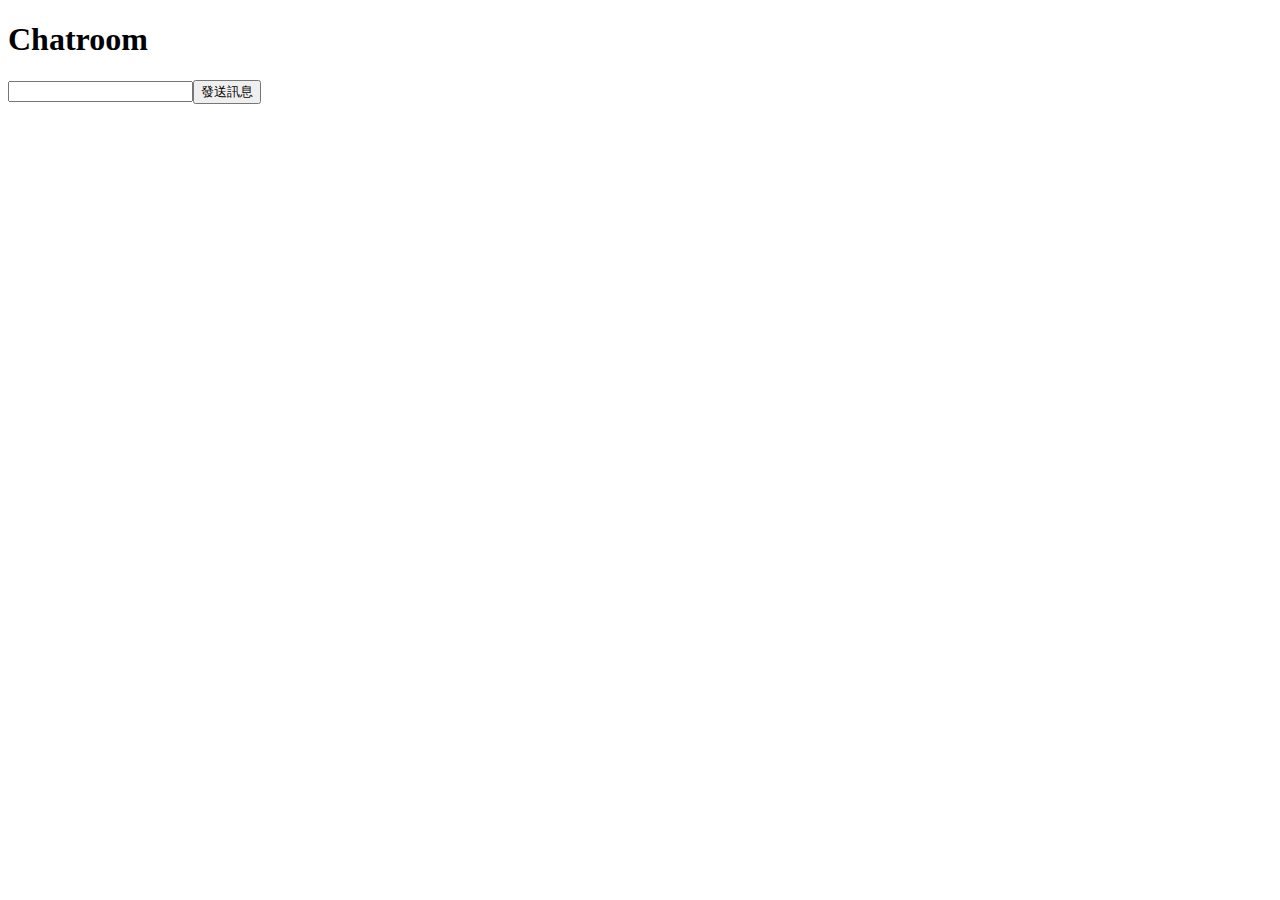
==== templates/index.html @ 6e0b6ea0 "testing" ====
<!DOCTYPE html>
<html lang="en">
<head>
    <meta charset="UTF-8">
    <meta name="viewport" content="width=device-width, initial-scale=1.0">
    <title>chatroom</title>
</head>
<body>
    <h1>Chatroom</h1>
    <ul id="messages"></ul>
    <input id="input" autocomplete="off"><button id="send">發送訊息</button>
</body>
</html>
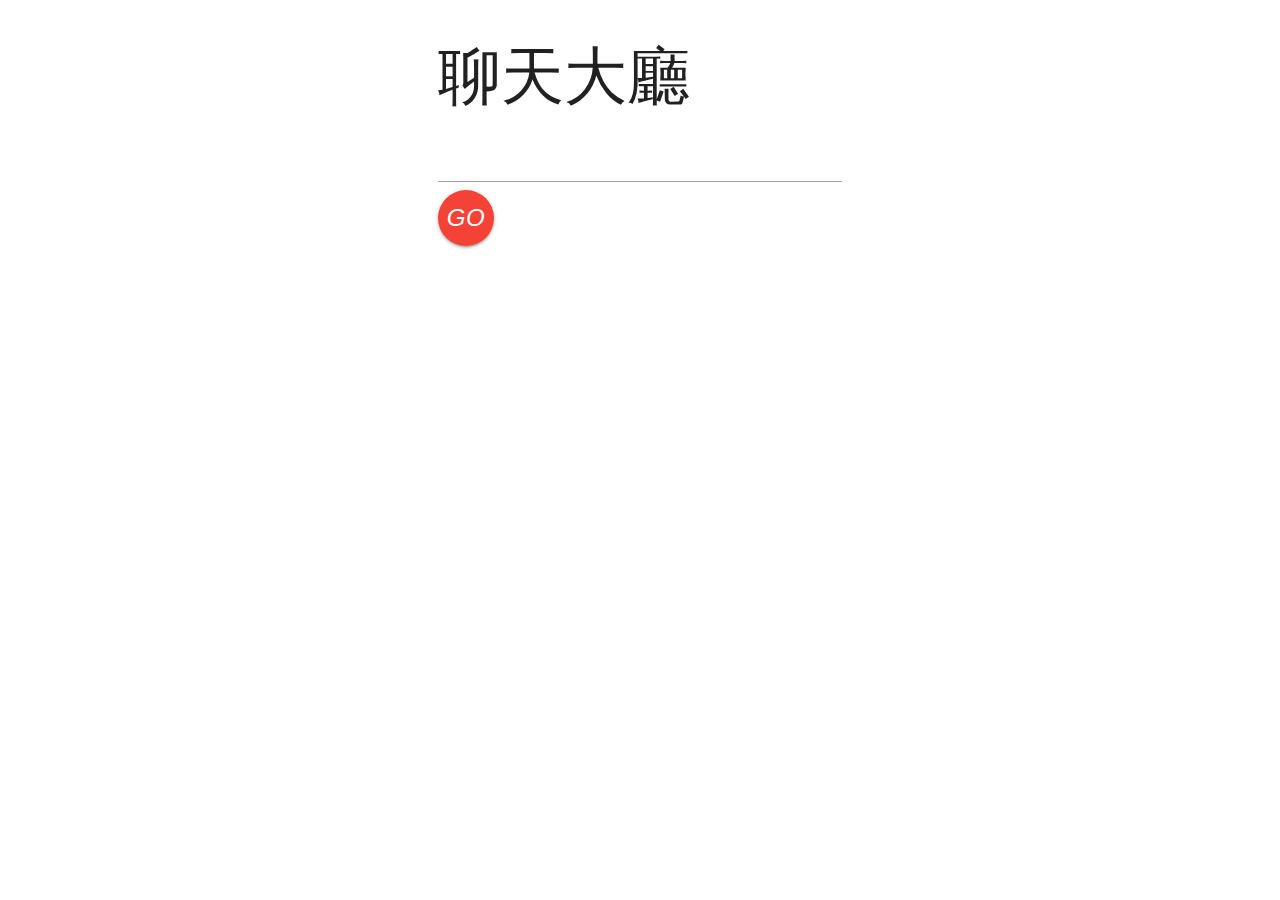
==== commit de4163c8: "multiple room" ====
--- a/templates/index.html
+++ b/templates/index.html
@@ -3,11 +3,34 @@
 <head>
     <meta charset="UTF-8">
     <meta name="viewport" content="width=device-width, initial-scale=1.0">
+     <!-- Compiled and minified CSS -->
+     <link rel="stylesheet" href="https://cdnjs.cloudflare.com/ajax/libs/materialize/1.0.0/css/materialize.min.css">
     <title>chatroom</title>
 </head>
 <body>
-    <h1>Chatroom</h1>
-    <ul id="messages"></ul>
-    <input id="input" autocomplete="off"><button id="send">發送訊息</button>
+    <div class="row">
+        <div class="col s4"></div>
+        <div class="col s4">
+            <h1>聊天大廳</h1>
+            <ul id="messages"></ul>
+            <input id="input" autocomplete="off">
+            <a class="btn-floating btn-large waves-effect waves-light red" onclick="router()">
+                <i class="material-icons">Go</i>
+            </a>
+        </div>
+        <div class="col s4"></div>
+    </div>
+    <!-- Compiled and minified JavaScript -->
+    <script src="https://cdnjs.cloudflare.com/ajax/libs/materialize/1.0.0/js/materialize.min.js"></script>
+    <script>
+        function router() {
+            const route = document.getElementById('input').value;
+            if (route.trim() !== '') {
+                window.location.href = '/room/' + encodeURIComponent(route);
+            } else {
+                alert('value is null!');
+            }
+        }
+    </script>
 </body>
 </html>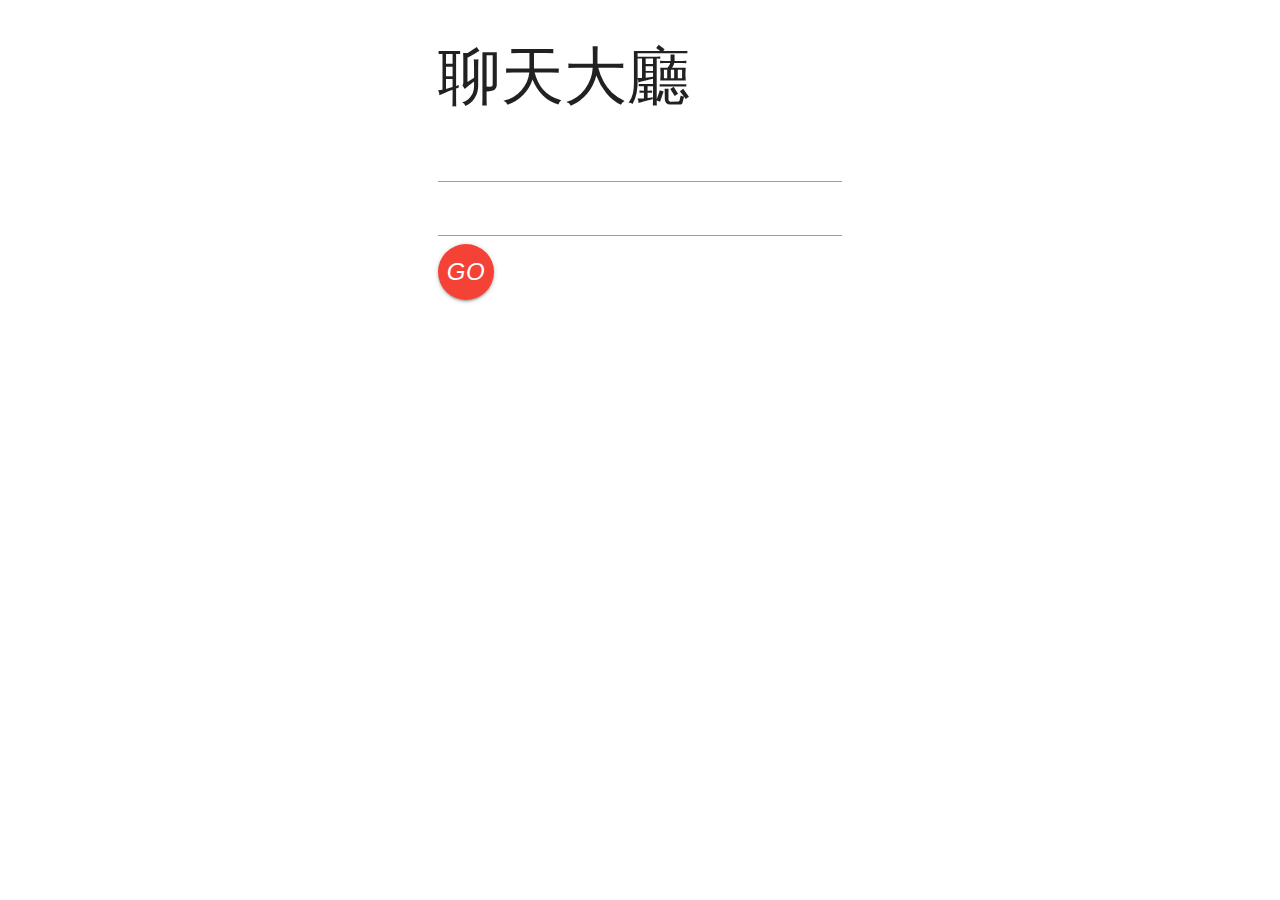
==== commit e87800f8: "modify composition" ====
--- a/templates/index.html
+++ b/templates/index.html
@@ -13,22 +13,28 @@
         <div class="col s4">
             <h1>聊天大廳</h1>
             <ul id="messages"></ul>
-            <input id="input" autocomplete="off">
-            <a class="btn-floating btn-large waves-effect waves-light red" onclick="router()">
-                <i class="material-icons">Go</i>
-            </a>
+            <form id="form" method="POST" onsubmit="router(event)">
+                <input id="inputUsername" name="inputUsername" autocomplete="off">
+                <input id="input" name="input" autocomplete="off">
+                <button type="submit" class="btn-floating btn-large waves-effect waves-light red"><i class="material-icons">Go</i></button>
+            </form>
         </div>
         <div class="col s4"></div>
     </div>
     <!-- Compiled and minified JavaScript -->
     <script src="https://cdnjs.cloudflare.com/ajax/libs/materialize/1.0.0/js/materialize.min.js"></script>
     <script>
-        function router() {
-            const route = document.getElementById('input').value;
-            if (route.trim() !== '') {
-                window.location.href = '/room/' + encodeURIComponent(route);
+        function router(event) {
+            event.preventDefault();  // 防止表單提交
+            const form = document.getElementById('form');
+            const inputUsername = document.getElementById('inputUsername').value.trim();
+            const input = document.getElementById('input').value.trim();
+
+            if (inputUsername !== '' && input !== '') {
+                form.setAttribute('action', `/room/${input}`);
+                form.submit();  // 提交表單
             } else {
-                alert('value is null!');
+                alert('input is null!');
             }
         }
     </script>
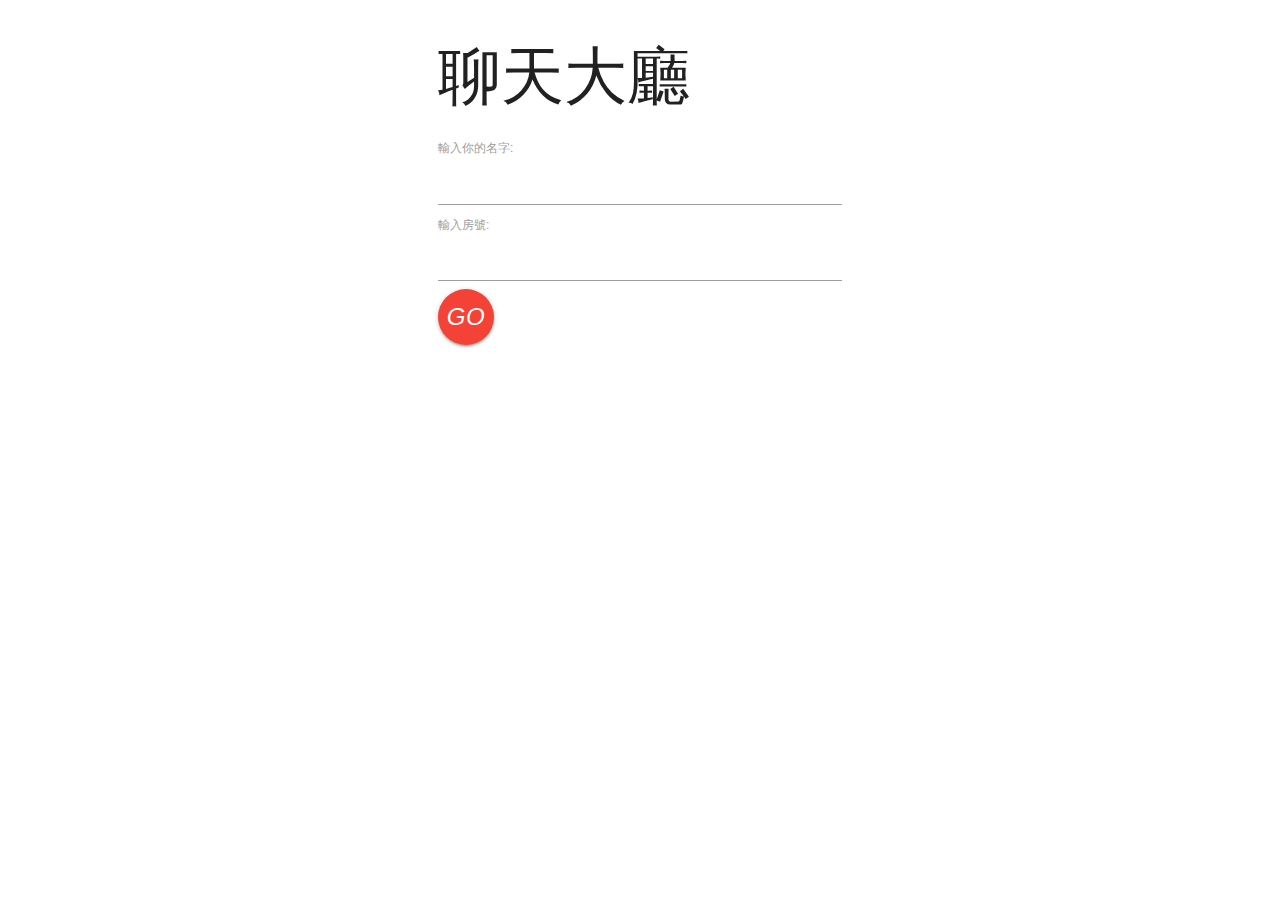
==== commit 8380ba74: "add label" ====
--- a/templates/index.html
+++ b/templates/index.html
@@ -14,7 +14,9 @@
             <h1>聊天大廳</h1>
             <ul id="messages"></ul>
             <form id="form" method="POST" onsubmit="router(event)">
+                <label for="inputUsername">輸入你的名字: </label>
                 <input id="inputUsername" name="inputUsername" autocomplete="off">
+                <label for="input">輸入房號: </label>
                 <input id="input" name="input" autocomplete="off">
                 <button type="submit" class="btn-floating btn-large waves-effect waves-light red"><i class="material-icons">Go</i></button>
             </form>
